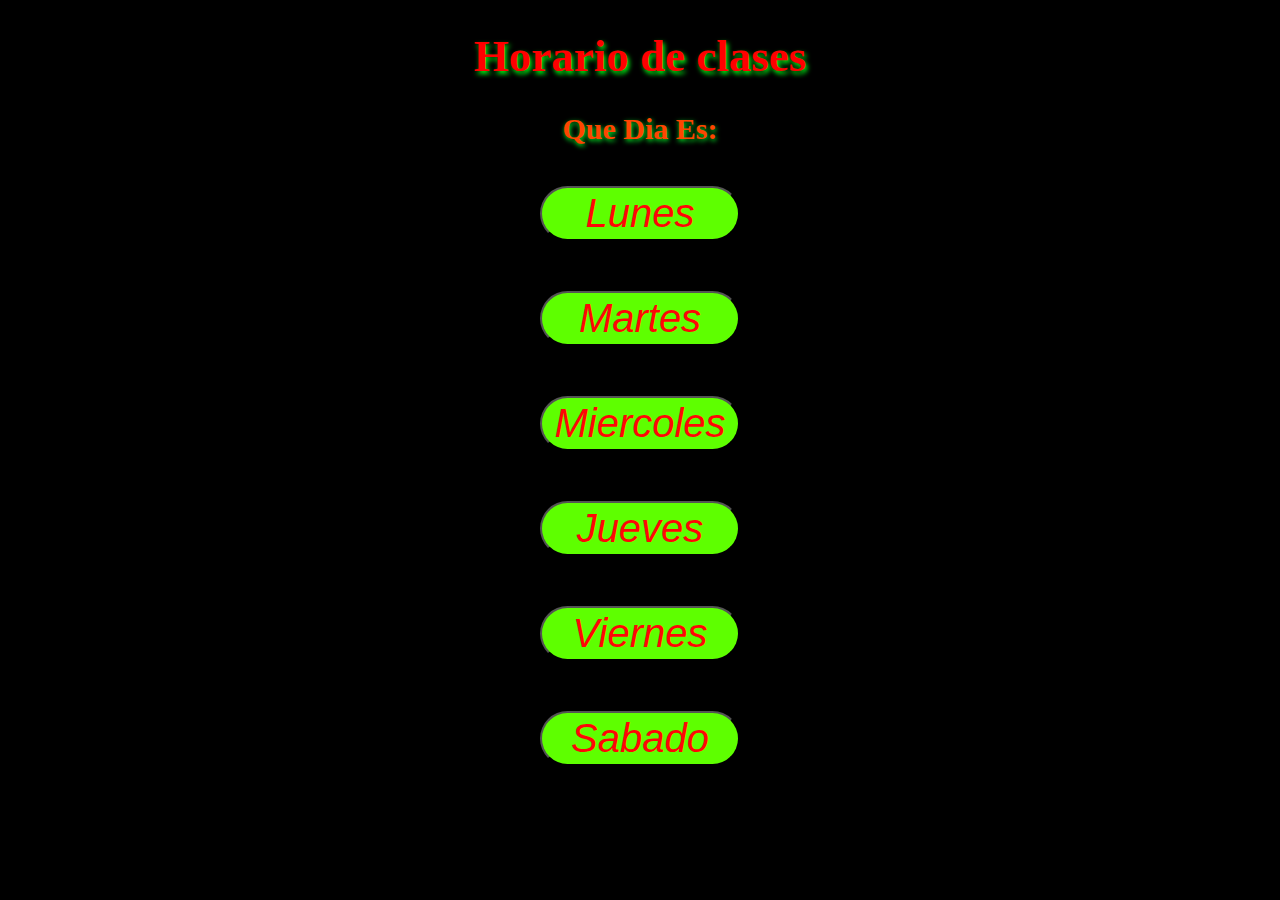
==== index.html @ 2cccf7f7 "Add files via upload" ====
<!DOCTYPE html>
<html lang="en">
<head>
    <meta charset="UTF-8">
    <meta http-equiv="X-UA-Compatible" content="IE=edge">
    <meta name="viewport" content="width=device-width, initial-scale=1.0">
    <link rel="stylesheet" href="./estilos/estilo.css">
    <title>Horario de clases</title>
</head>
<body>
    <div class="titulo">
        <h1>Horario de clases</h1>
    </div>
    <h2 class="dia">Que Dia Es:</h2>
    <div class="padre">
        <a href="./paginas/lunes.html" class="enlace"><button type="button">Lunes</button></a>
        <a href="./paginas/martes.html" class="enlace"><button type="button">Martes</button></a>
        <a href="./paginas/miercoles.html" class="enlace"><button type="button">Miercoles</button></a>
        <a href="./paginas/jueves.html" class="enlace"><button type="button">Jueves</button></a>
        <a href="./paginas/viernes.html" class="enlace"><button type="button">Viernes</button></a>
        <a href="./paginas/sabado.html" class="enlace"><button type="button">Sabado</button></a>
    </div>
</body>
</html>
---- estilos/estilo.css ----
body{
    background-color: black;
}
.titulo{
    display: block;
}

h1{
    text-align: center;
    margin-top: 30px;
    margin-bottom:30px;
    color:red;
    text-shadow: 2px 3px 5px rgb(0, 255, 21);
    font-size: 45px;
}
h2{
    color: antiquewhite;
    text-align: center;
    margin-bottom: 40px;
    font-size: 30px;
    color: orangered;
    text-shadow: 1px 2px 5px rgb(0, 255, 42);
}
.padre{
    display: flex;
    flex-direction: column;
    text-align: center;
}
.enlace{
    margin-bottom: 50px;
}
button{
    height: 55px;
    width: 200px;
    font-size: 40px;
    background-color: rgb(94, 255, 0);
    color: rgb(255, 6, 6);
    border-radius: 5rem;
    font-style: italic;
}
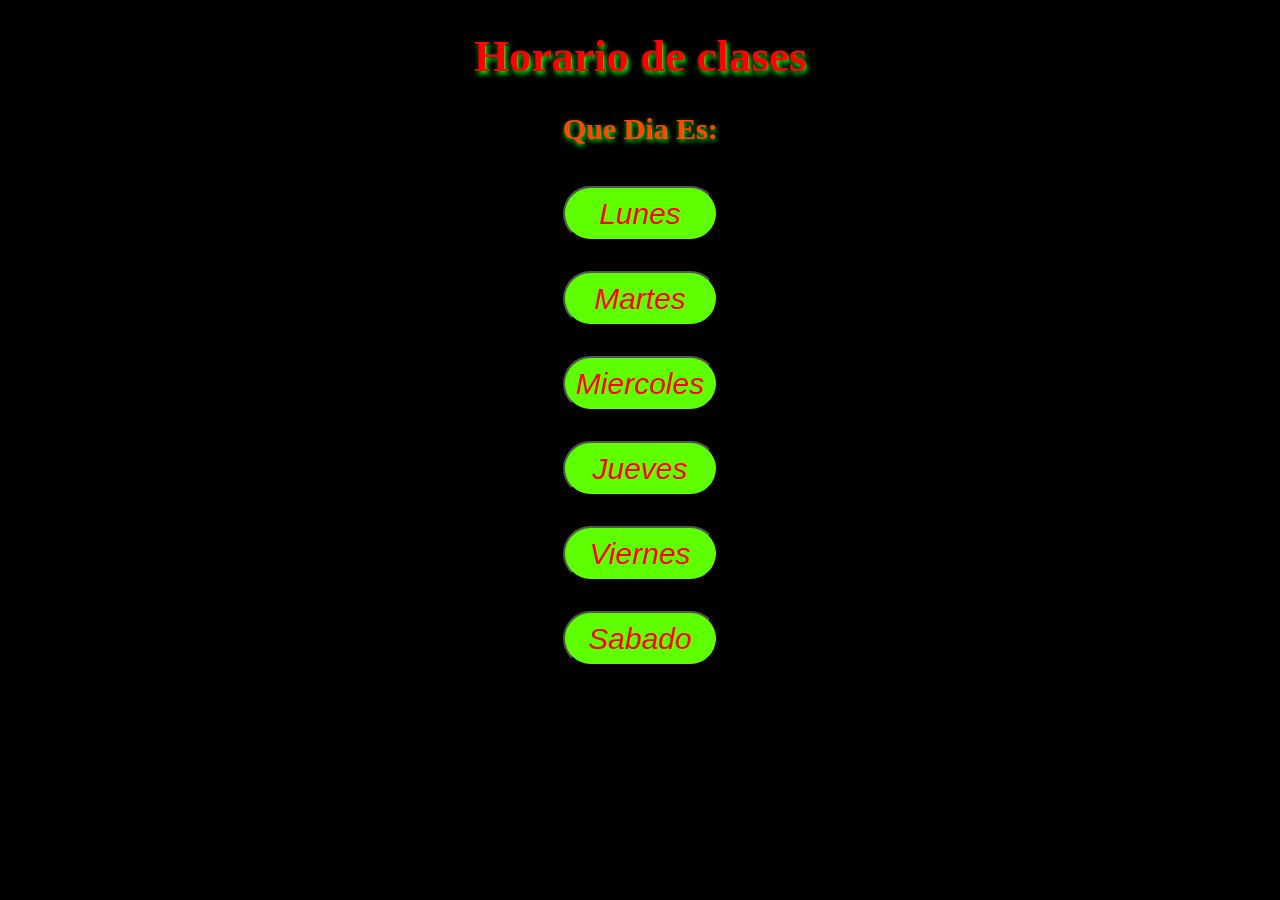
==== commit 88a18823: "Add files via upload" ====
--- a/index.html
+++ b/index.html
@@ -5,6 +5,7 @@
     <meta http-equiv="X-UA-Compatible" content="IE=edge">
     <meta name="viewport" content="width=device-width, initial-scale=1.0">
     <link rel="stylesheet" href="./estilos/estilo.css">
+    <link rel="icon" href="horario.jpg">
     <title>Horario de clases</title>
 </head>
 <body>
--- a/estilos/estilo.css
+++ b/estilos/estilo.css
@@ -27,14 +27,20 @@
     text-align: center;
 }
 .enlace{
-    margin-bottom: 50px;
+    margin-bottom: 30px;
 }
 button{
     height: 55px;
-    width: 200px;
-    font-size: 40px;
+    width: 155px;
+    font-size: 30px;
     background-color: rgb(94, 255, 0);
     color: rgb(255, 6, 6);
     border-radius: 5rem;
     font-style: italic;
 }
+button:hover{
+    color: black;
+    background-color: aliceblue;
+    transition: 2s;
+}
+
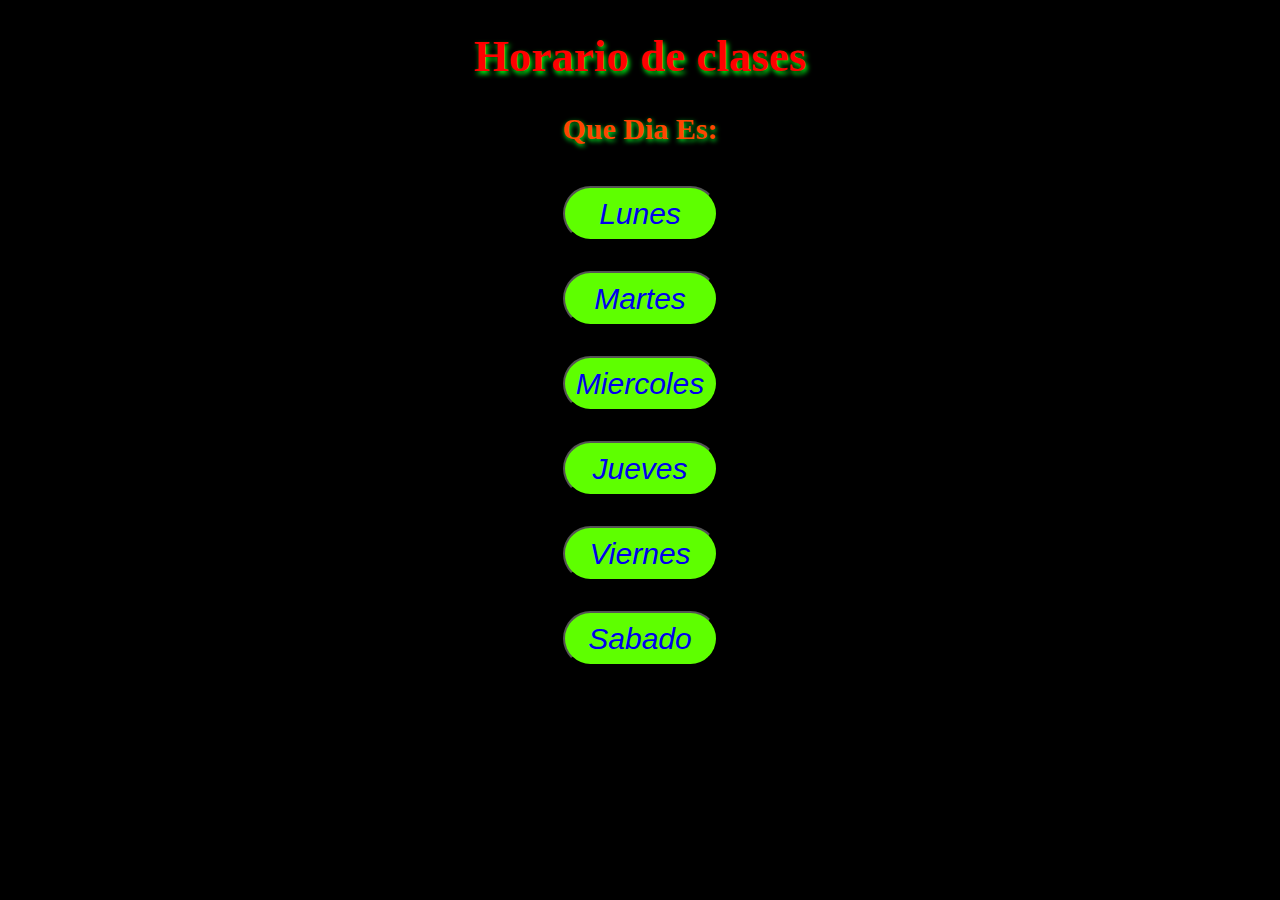
==== commit b983ba5d: "Add files via upload" ====
--- a/index.html
+++ b/index.html
@@ -14,12 +14,12 @@
     </div>
     <h2 class="dia">Que Dia Es:</h2>
     <div class="padre">
-        <a href="./paginas/lunes.html" class="enlace"><button type="button">Lunes</button></a>
-        <a href="./paginas/martes.html" class="enlace"><button type="button">Martes</button></a>
-        <a href="./paginas/miercoles.html" class="enlace"><button type="button">Miercoles</button></a>
-        <a href="./paginas/jueves.html" class="enlace"><button type="button">Jueves</button></a>
-        <a href="./paginas/viernes.html" class="enlace"><button type="button">Viernes</button></a>
-        <a href="./paginas/sabado.html" class="enlace"><button type="button">Sabado</button></a>
+        <button type="button"><a href="./paginas/lunes.html" class="enlace">Lunes</a></button>
+        <button type="button"><a href="./paginas/martes.html" class="enlace">Martes</a></button>
+        <button type="button"><a href="./paginas/miercoles.html" class="enlace">Miercoles</a></button>
+        <button type="button"><a href="./paginas/jueves.html" class="enlace">Jueves</a></button>
+        <button type="button"><a href="./paginas/viernes.html" class="enlace">Viernes</a></button>
+        <button type="button"><a href="./paginas/sabado.html" class="enlace">Sabado</a></button>
     </div>
 </body>
 </html>--- a/estilos/estilo.css
+++ b/estilos/estilo.css
@@ -22,13 +22,13 @@
     text-shadow: 1px 2px 5px rgb(0, 255, 42);
 }
 .padre{
+    width: 100%;
     display: flex;
     flex-direction: column;
-    text-align: center;
+    align-items: center;
+    justify-content: center;
 }
-.enlace{
-    margin-bottom: 30px;
-}
+
 button{
     height: 55px;
     width: 155px;
@@ -37,10 +37,14 @@
     color: rgb(255, 6, 6);
     border-radius: 5rem;
     font-style: italic;
+    text-align: center;
+    margin-bottom: 30px;
 }
 button:hover{
     color: black;
     background-color: aliceblue;
-    transition: 2s;
+    transition: 1s;
 }
-
+a{
+    text-decoration: none;
+}
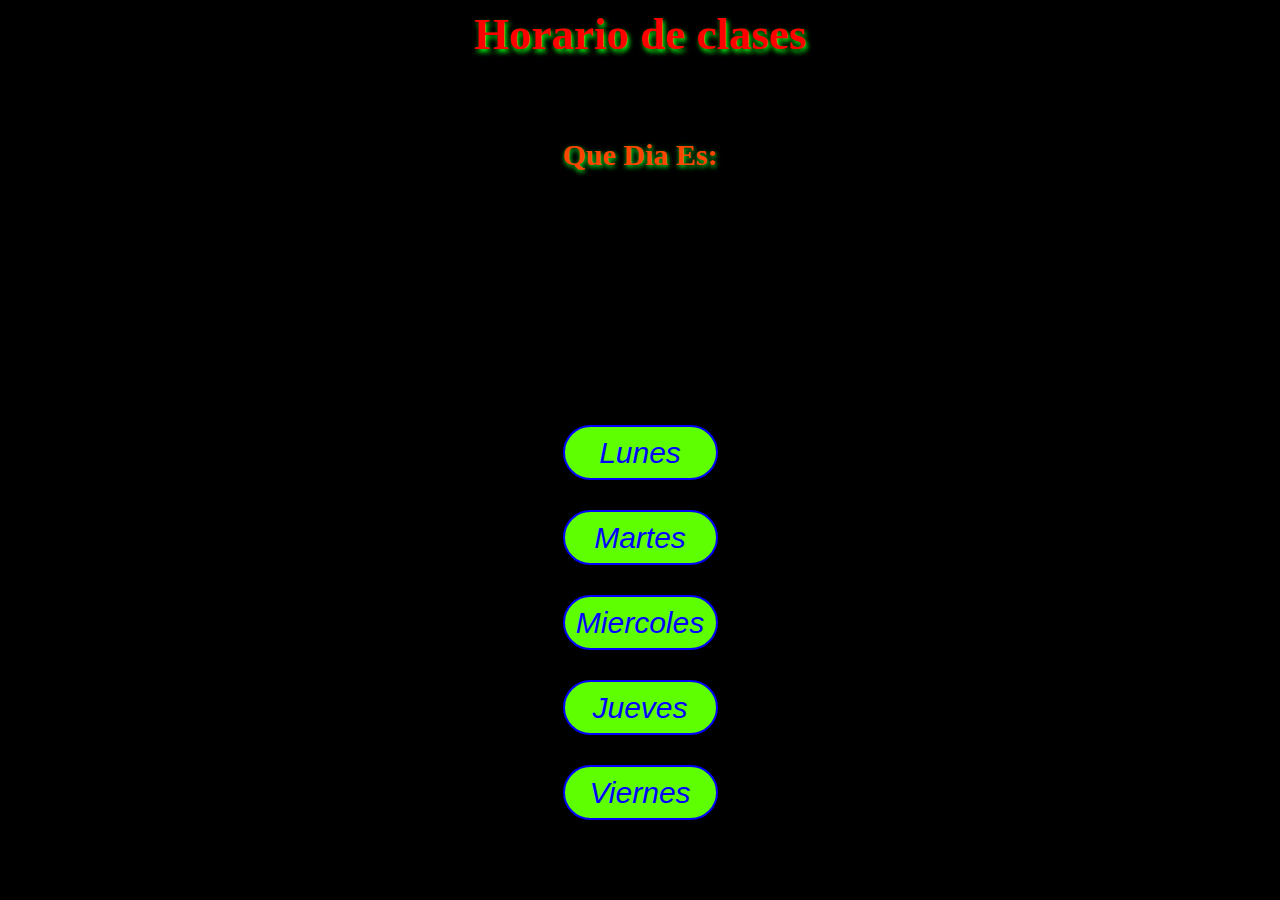
==== commit 33e3962e: "Add files via upload" ====
--- a/index.html
+++ b/index.html
@@ -19,7 +19,7 @@
         <button type="button"><a href="./paginas/miercoles.html" class="enlace">Miercoles</a></button>
         <button type="button"><a href="./paginas/jueves.html" class="enlace">Jueves</a></button>
         <button type="button"><a href="./paginas/viernes.html" class="enlace">Viernes</a></button>
-        <button type="button"><a href="./paginas/sabado.html" class="enlace">Sabado</a></button>
+        <!-- <button type="button"><a href="./paginas/sabado.html" class="enlace">Sabado</a></button> -->
     </div>
 </body>
 </html>--- a/estilos/estilo.css
+++ b/estilos/estilo.css
@@ -1,5 +1,26 @@
+
 body{
     background-color: black;
+    background-image:url("https://w0.peakpx.com/wallpaper/990/176/HD-wallpaper-marvel-s-moon-knight.jpg");
+    background-size: cover;
+    background-attachment: fixed;
+    background-position: center;
+
+}
+.lo{
+    background-image:url("https://w0.peakpx.com/wallpaper/451/260/HD-wallpaper-moon-knight-mobile-cool.jpg");
+}
+.wa{
+    background-image:url("https://w0.peakpx.com/wallpaper/839/948/HD-wallpaper-deadpool-marvel.jpg");
+}
+.what{
+    background-image:url("https://w0.peakpx.com/wallpaper/260/4/HD-wallpaper-civil-war-avengers-captain-america-fight-iron-man-marvel.jpg");
+}
+.do{
+    background-image:url("https://w0.peakpx.com/wallpaper/933/983/HD-wallpaper-marvel-doctor-strange-in-the-multiverse-of-madness-2022.jpg");
+}
+.de{
+    background-image:url("https://w0.peakpx.com/wallpaper/130/486/HD-wallpaper-moon-knight-season-2-iphone-iphone-iphone.jpg");
 }
 .titulo{
     display: block;
@@ -7,21 +28,23 @@
 
 h1{
     text-align: center;
-    margin-top: 30px;
-    margin-bottom:30px;
+    margin-top: 0px;
+    margin-bottom:-10px;
     color:red;
     text-shadow: 2px 3px 5px rgb(0, 255, 21);
     font-size: 45px;
 }
 h2{
+    margin-top: 7%;
     color: antiquewhite;
     text-align: center;
-    margin-bottom: 40px;
+    margin-bottom: px;
     font-size: 30px;
     color: orangered;
     text-shadow: 1px 2px 5px rgb(0, 255, 42);
 }
 .padre{
+    margin-top: 20%;
     width: 100%;
     display: flex;
     flex-direction: column;
@@ -36,6 +59,7 @@
     background-color: rgb(94, 255, 0);
     color: rgb(255, 6, 6);
     border-radius: 5rem;
+    border: 2px solid blue;
     font-style: italic;
     text-align: center;
     margin-bottom: 30px;
@@ -48,3 +72,9 @@
 a{
     text-decoration: none;
 }
+.enlace{
+    color:rgb(0, 4, 255);
+}
+.dia{
+    margin-bottom: 30px;
+}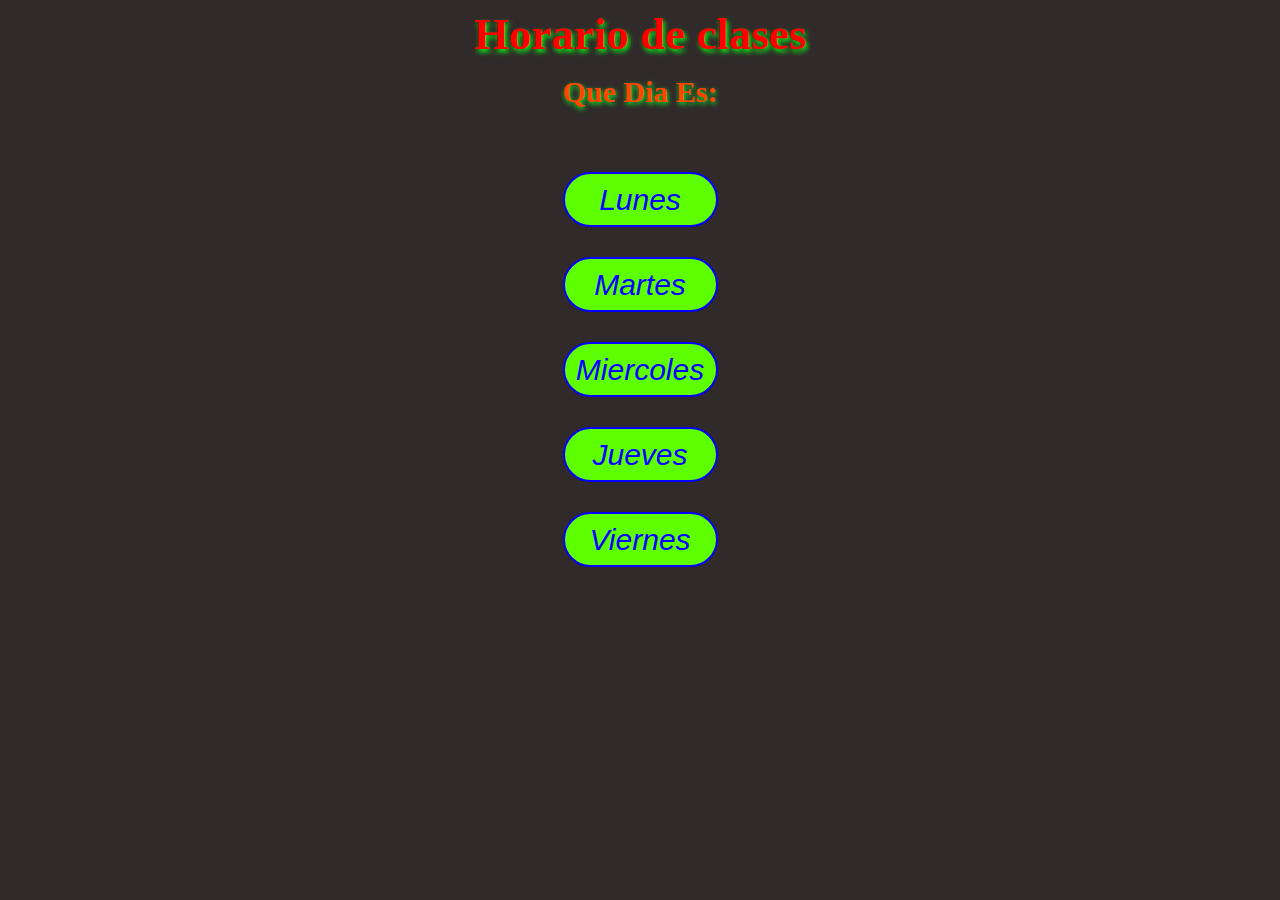
==== commit 0b92bbe2: "Add files via upload" ====
--- a/index.html
+++ b/index.html
@@ -5,7 +5,7 @@
     <meta http-equiv="X-UA-Compatible" content="IE=edge">
     <meta name="viewport" content="width=device-width, initial-scale=1.0">
     <link rel="stylesheet" href="./estilos/estilo.css">
-    <link rel="icon" href="horario.jpg">
+    <link rel="icon" href="estilos/_2a1e14bf-04f2-4254-8e73-b6292c1fbe2b.jpeg">
     <title>Horario de clases</title>
 </head>
 <body>
--- a/estilos/estilo.css
+++ b/estilos/estilo.css
@@ -77,4 +77,21 @@
 }
 .dia{
     margin-bottom: 30px;
-}+}
+@media (min-width: 1200px) {
+    body {
+        background-color: rgb(49, 42, 42);
+        background-image:url("https://w0.peakpx.com/wallpaper/990/176/HD-wallpaper-marvel-s-moon-knight.jpg");
+        background-size: contain;
+        background-position: center center;
+        background-repeat:space;
+          
+    }
+    .padre{
+        margin-top: 5%;
+    }
+    h2 {
+        margin-top: 2%;
+    }
+  
+  }